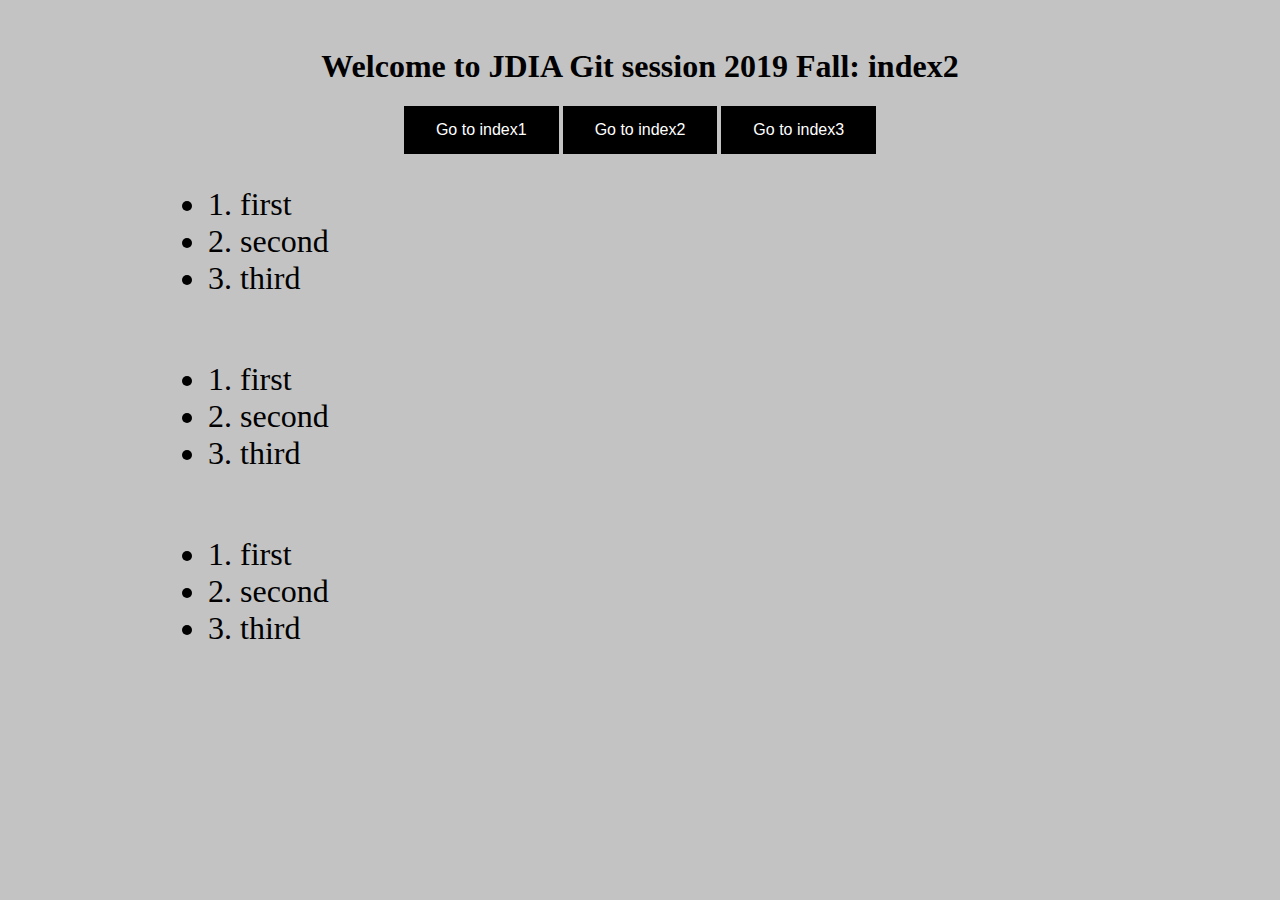
==== jdia_web_example_original/index2.html @ 84575851 "sample website building" ====
<!DOCTYPE html>
<head>
    <link rel="stylesheet" type="text/css" href="style.css">
</head>
  <body>
      <div class="div_body">
            <h1>Welcome to JDIA Git session 2019 Fall: index2</h1>

            <div class="div_form_holder">
                <div class="div_form">
                    <form>
                        <button formaction="./index.html">Go to index1</button>
                    </form>
                    <form>
                        <button formaction="./index2.html">Go to index2</button>
                    </form>
                    <form>
                        <button formaction="./index3.html">Go to index3</button>
                    </form>
                </div>
            </div>


            
            <ul class="div_list">
                <li>1. first</li>
                <li>2. second</li>
                <li>3. third</li>
            </ul>
            <ul class="div_list">
                <li>1. first</li>
                <li>2. second</li>
                <li>3. third</li>
            </ul>
            <ul class="div_list">
                <li>1. first</li>
                <li>2. second</li>
                <li>3. third</li>
            </ul>
      </div>
  </body>
</html>
---- jdia_web_example_original/style.css ----
body {
  background-color: #c3c3c3;
}
h1 {
  text-align: center;
}
form {
  display: inline;
}
button {
  background-color: #000000; /* Green */
  border: none;
  color: white;
  padding: 15px 32px;
  text-align: center;
  text-decoration: none;
  display: inline-block;
  font-size: 16px;
}

.div_body {
  margin-top: 3rem;
  margin-left: 10rem;
  margin-right: 10rem;
}
.div_list {
  font-size: 2rem;
  margin-bottom: 4rem;
}
.div_form_holder {
  text-align: center;
}
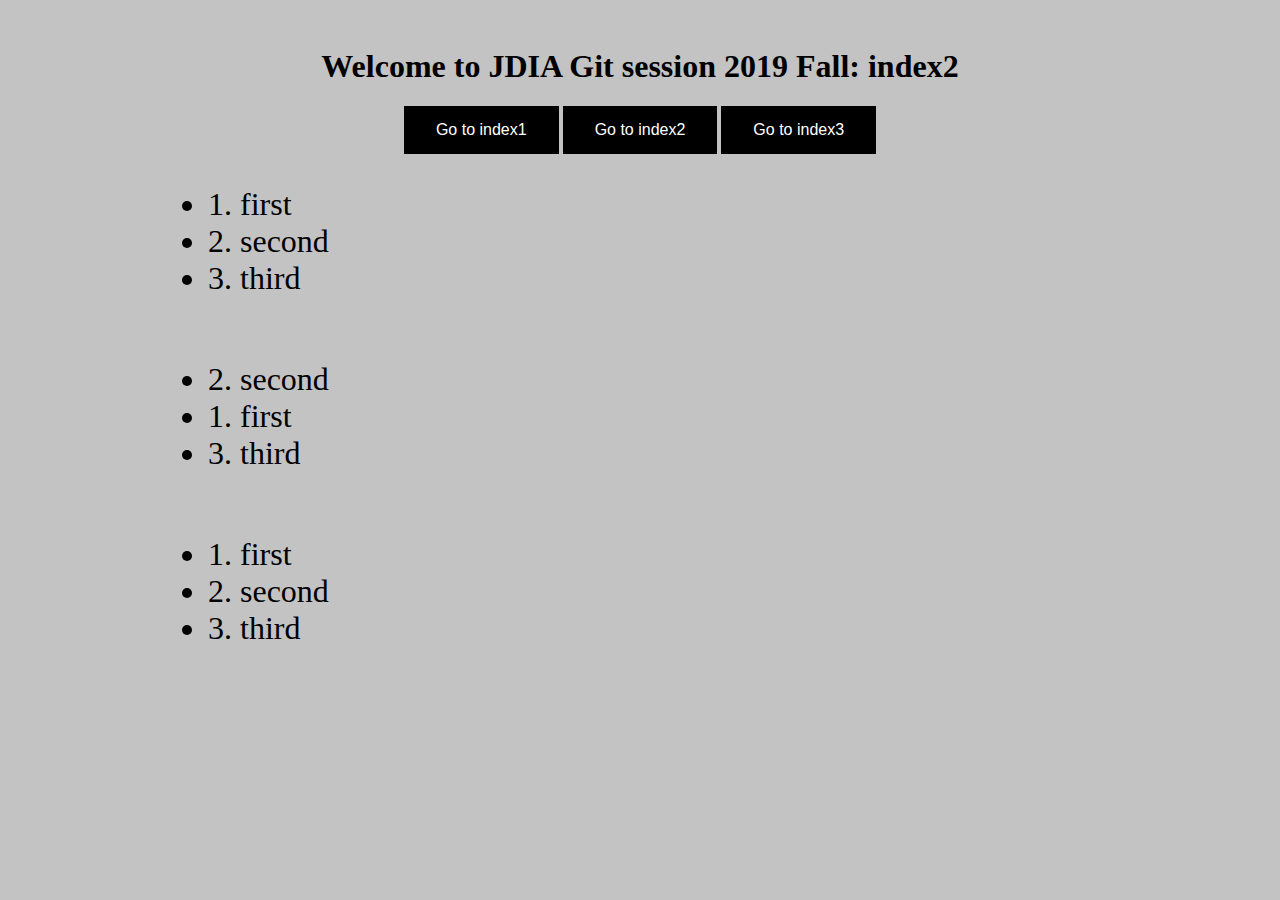
==== commit 803ca58d: "to present 'pull origin master'" ====
--- a/jdia_web_example_original/index2.html
+++ b/jdia_web_example_original/index2.html
@@ -28,8 +28,8 @@
                 <li>3. third</li>
             </ul>
             <ul class="div_list">
+                <li>2. second</li>
                 <li>1. first</li>
-                <li>2. second</li>
                 <li>3. third</li>
             </ul>
             <ul class="div_list">
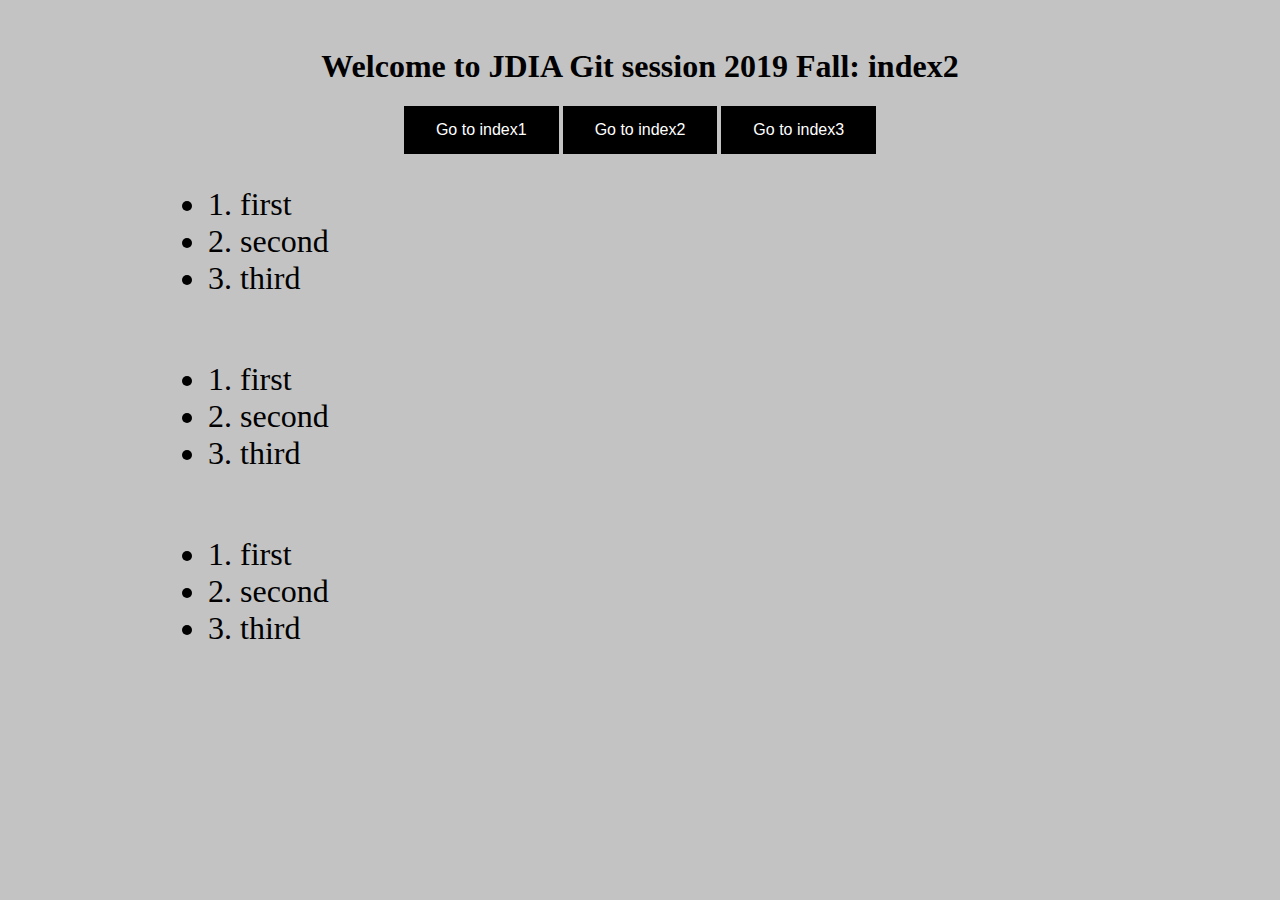
==== commit 3b32f0eb: "html list edited" ====
--- a/jdia_web_example_original/index2.html
+++ b/jdia_web_example_original/index2.html
@@ -19,17 +19,14 @@
                     </form>
                 </div>
             </div>
-
-
-            
             <ul class="div_list">
                 <li>1. first</li>
                 <li>2. second</li>
                 <li>3. third</li>
             </ul>
             <ul class="div_list">
+                <li>1. first</li>
                 <li>2. second</li>
-                <li>1. first</li>
                 <li>3. third</li>
             </ul>
             <ul class="div_list">
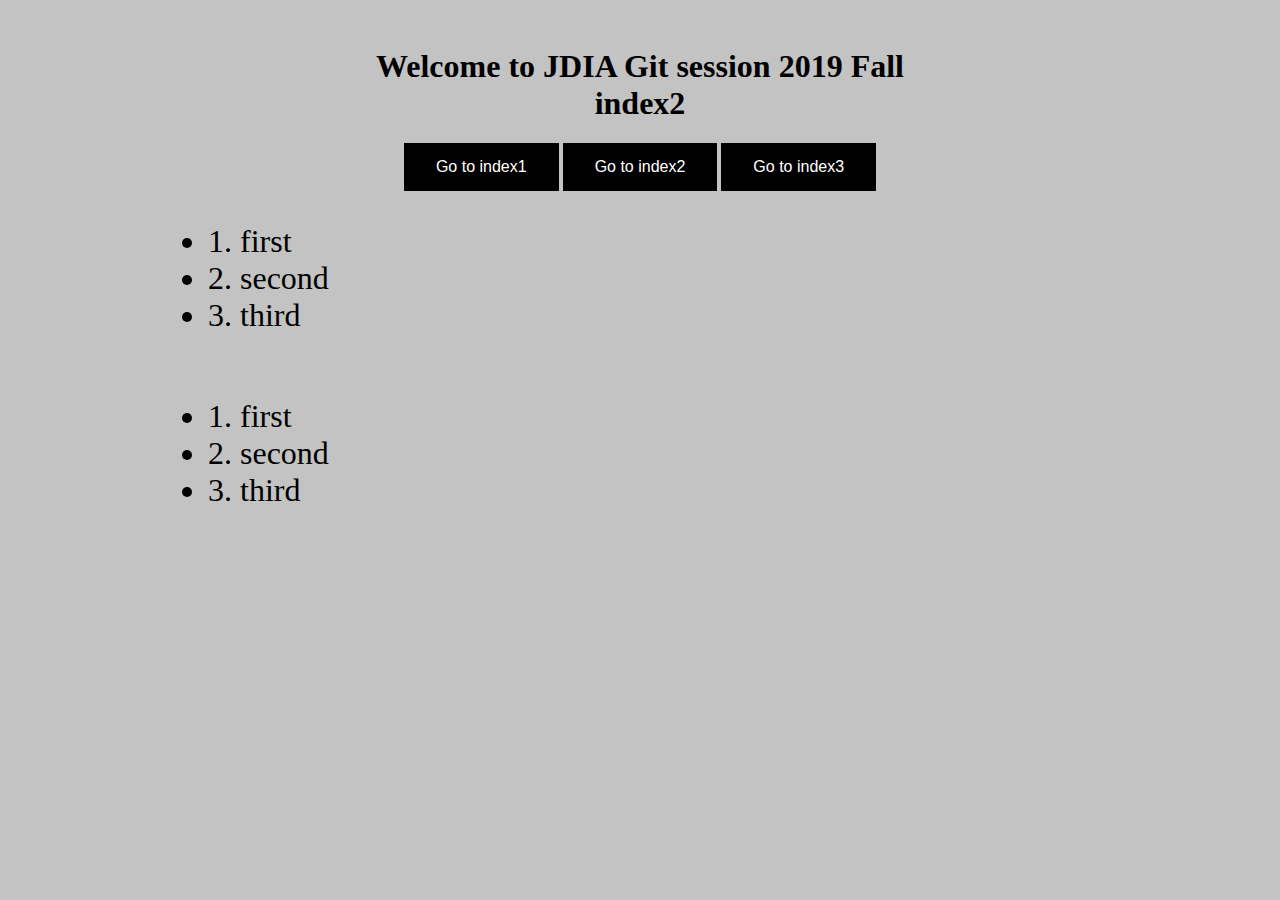
==== commit 382ae2b9: "edit: new list" ====
--- a/jdia_web_example_original/index2.html
+++ b/jdia_web_example_original/index2.html
@@ -4,7 +4,7 @@
 </head>
   <body>
       <div class="div_body">
-            <h1>Welcome to JDIA Git session 2019 Fall: index2</h1>
+            <h1>Welcome to JDIA Git session 2019 Fall <br>index2</h1>
 
             <div class="div_form_holder">
                 <div class="div_form">
@@ -29,11 +29,6 @@
                 <li>2. second</li>
                 <li>3. third</li>
             </ul>
-            <ul class="div_list">
-                <li>1. first</li>
-                <li>2. second</li>
-                <li>3. third</li>
-            </ul>
       </div>
   </body>
 </html>
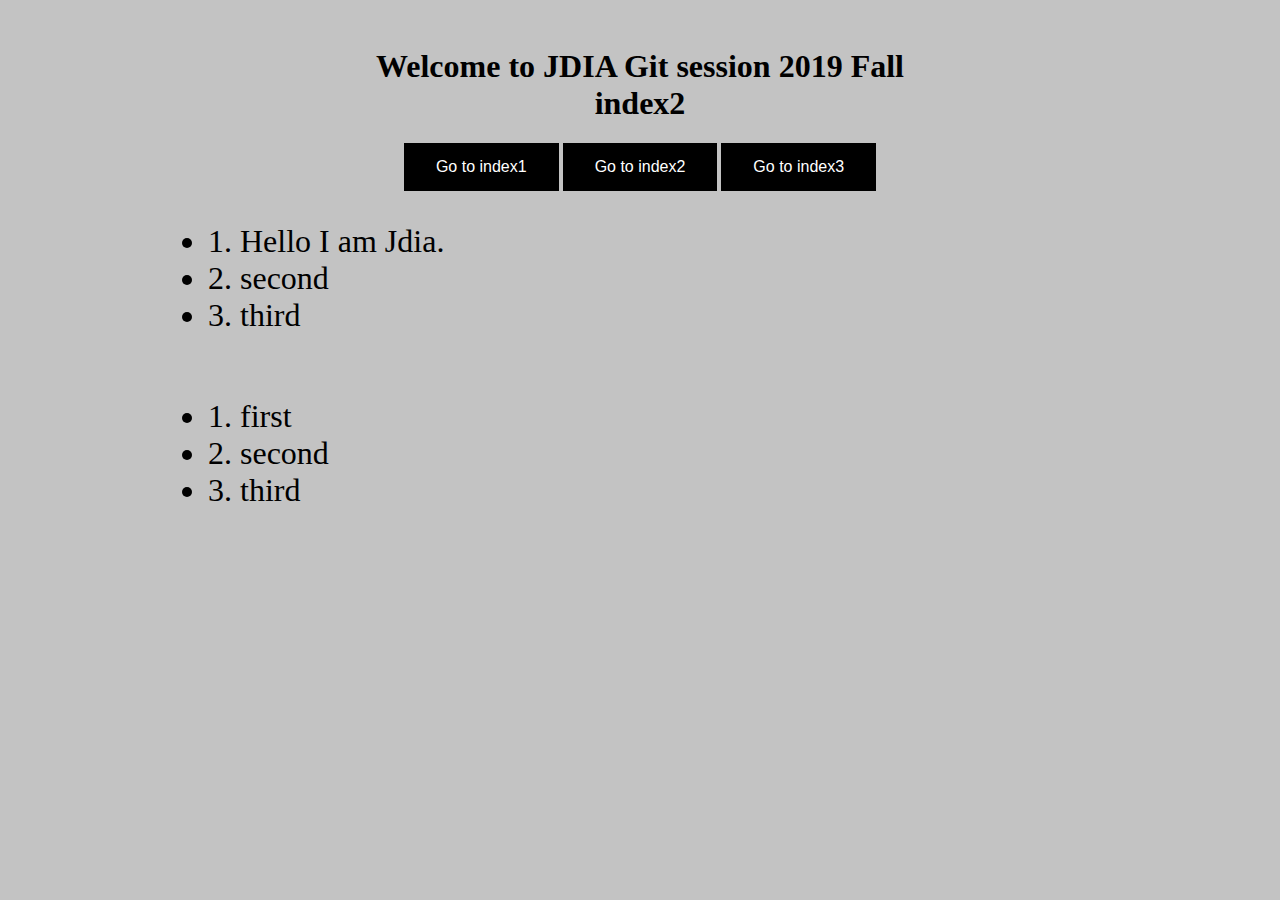
==== commit 45f9f812: "list changed: hello im jdia" ====
--- a/jdia_web_example_original/index2.html
+++ b/jdia_web_example_original/index2.html
@@ -20,7 +20,7 @@
                 </div>
             </div>
             <ul class="div_list">
-                <li>1. first</li>
+                <li>1. Hello I am Jdia.</li>
                 <li>2. second</li>
                 <li>3. third</li>
             </ul>
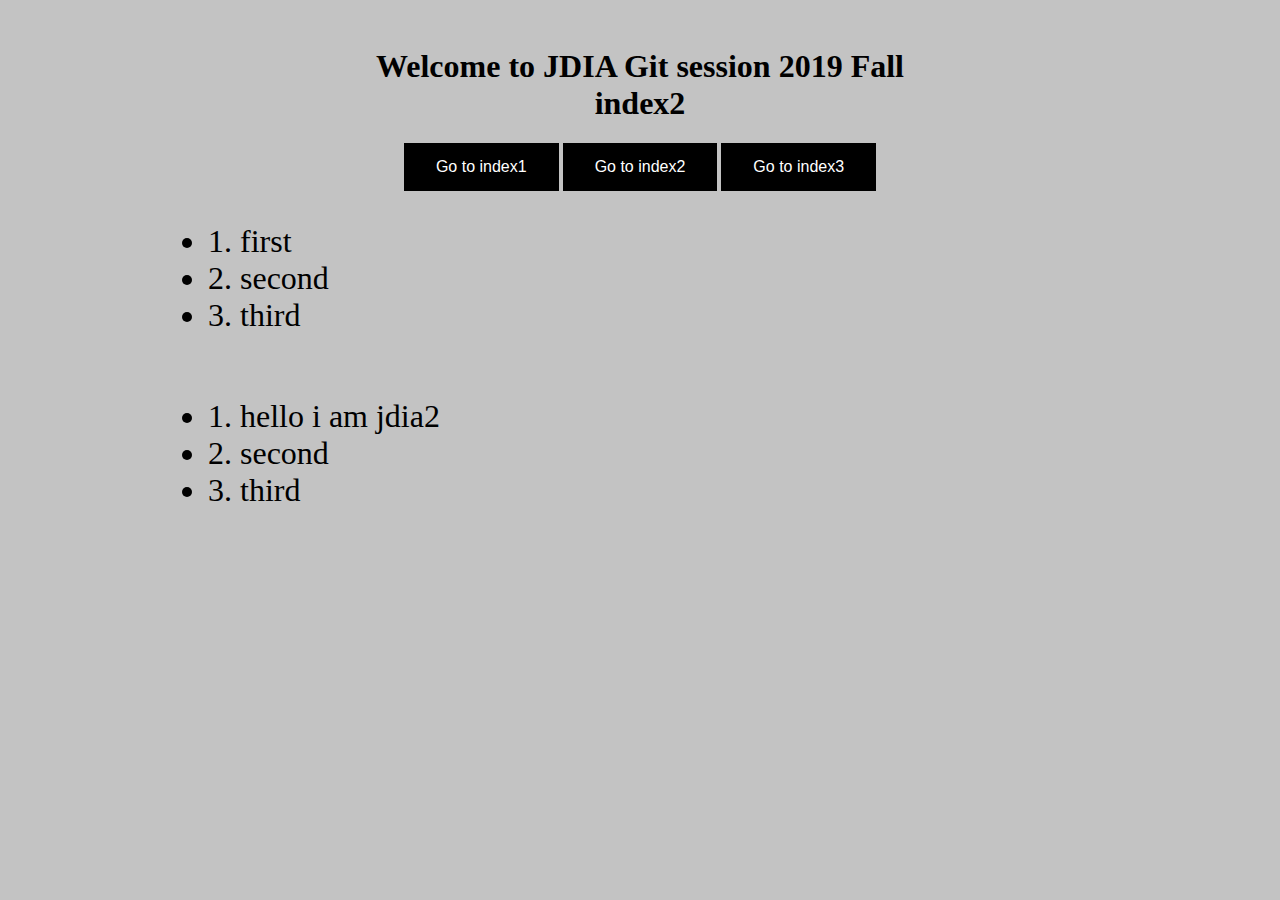
==== commit 6c8471e5: "list content changed: hello iam jdia2" ====
--- a/jdia_web_example_original/index2.html
+++ b/jdia_web_example_original/index2.html
@@ -20,12 +20,12 @@
                 </div>
             </div>
             <ul class="div_list">
-                <li>1. Hello I am Jdia.</li>
+                <li>1. first</li>
                 <li>2. second</li>
                 <li>3. third</li>
             </ul>
             <ul class="div_list">
-                <li>1. first</li>
+                <li>1. hello i am jdia2</li>
                 <li>2. second</li>
                 <li>3. third</li>
             </ul>
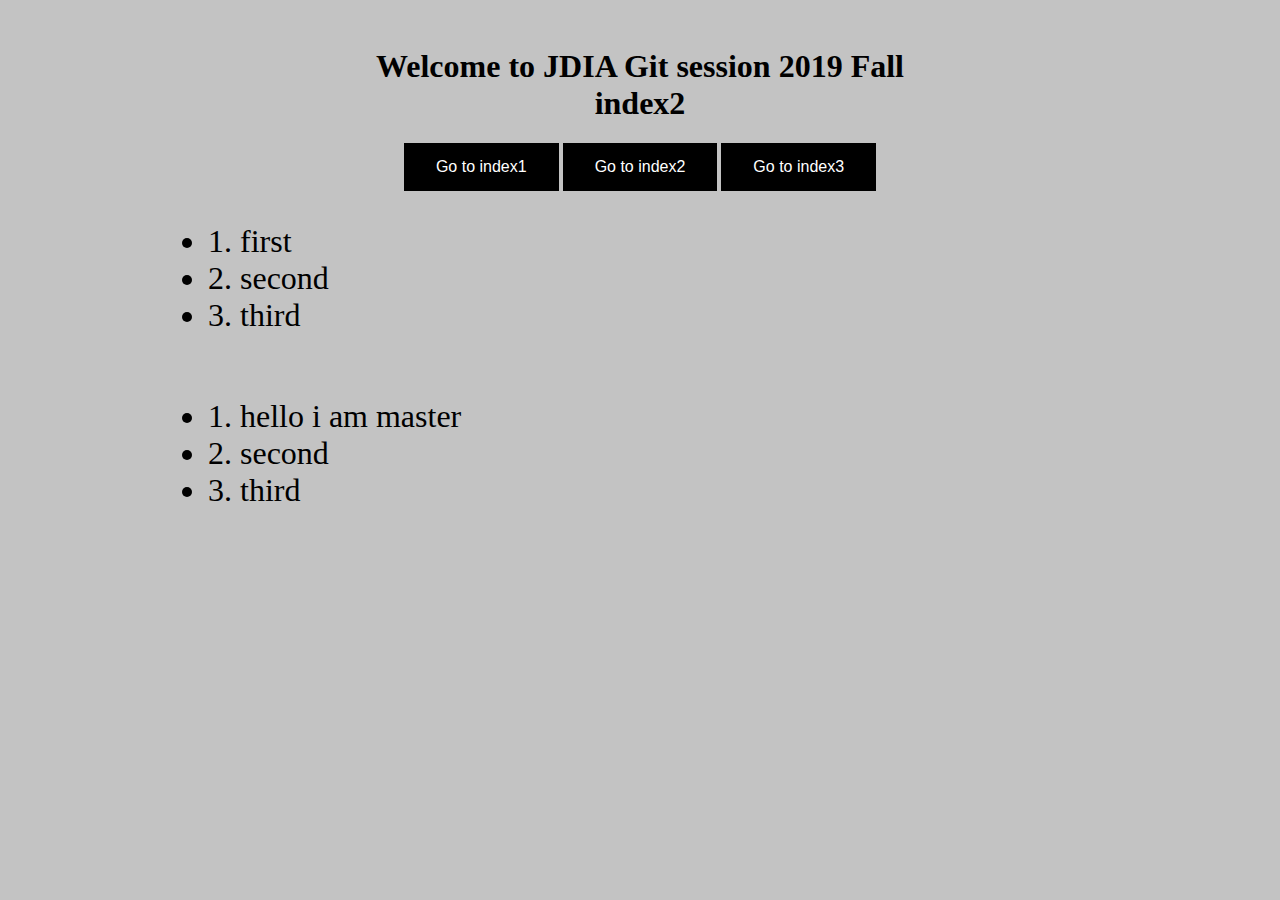
==== commit 79e7081d: "master list change" ====
--- a/jdia_web_example_original/index2.html
+++ b/jdia_web_example_original/index2.html
@@ -25,7 +25,7 @@
                 <li>3. third</li>
             </ul>
             <ul class="div_list">
-                <li>1. hello i am jdia2</li>
+                <li>1. hello i am master</li>
                 <li>2. second</li>
                 <li>3. third</li>
             </ul>
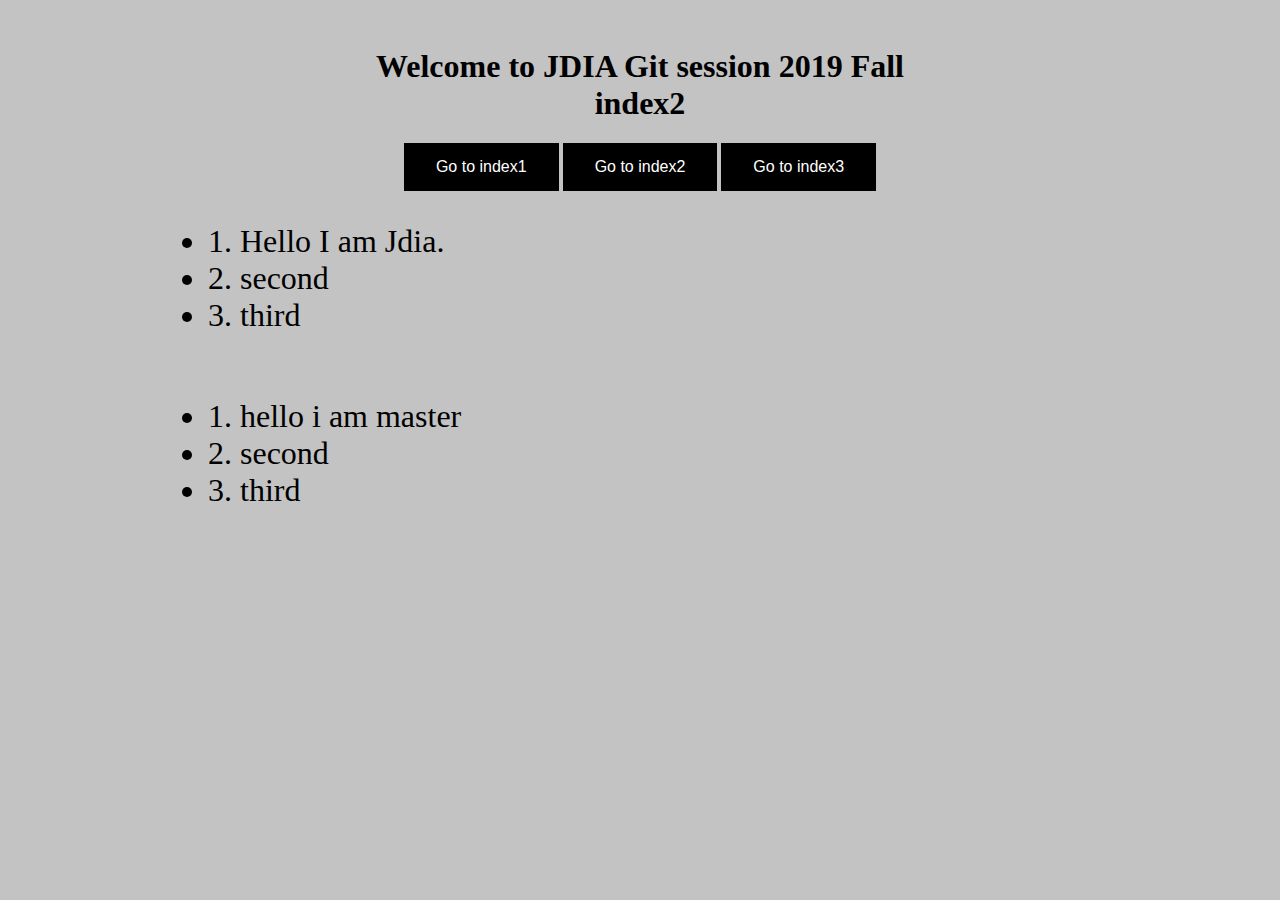
==== commit e7dd5488: "Merge pull request #5 from masonkoh/jdia" ====
--- a/jdia_web_example_original/index2.html
+++ b/jdia_web_example_original/index2.html
@@ -20,7 +20,7 @@
                 </div>
             </div>
             <ul class="div_list">
-                <li>1. first</li>
+                <li>1. Hello I am Jdia.</li>
                 <li>2. second</li>
                 <li>3. third</li>
             </ul>
